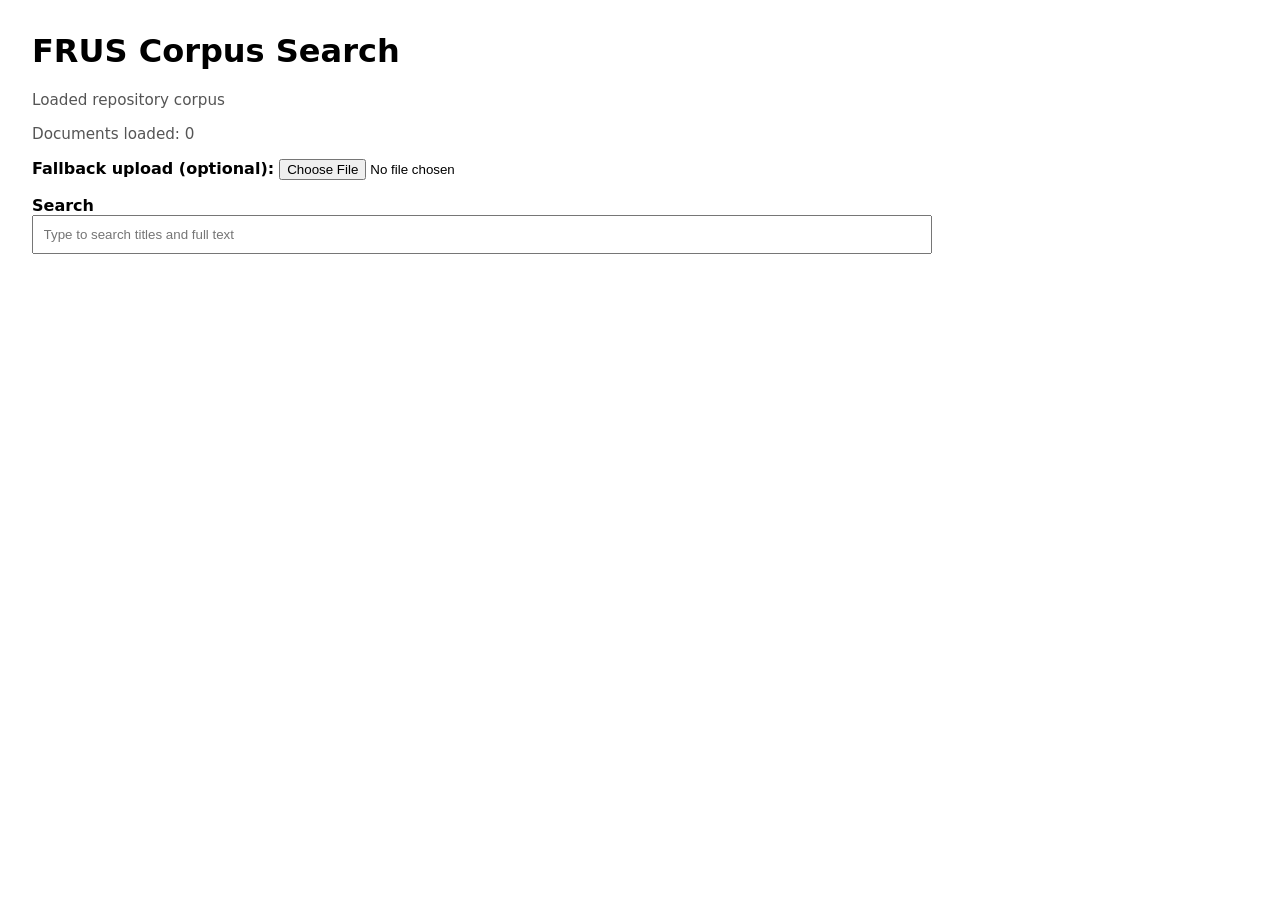
==== docs/index.html @ 50ff0ecb "Add static FRUS search index generation for GitHub Pages" ====
<!DOCTYPE html>
<html lang="en">
  <head>
    <meta charset="UTF-8" />
    <meta name="viewport" content="width=device-width, initial-scale=1.0" />
    <title>FRUS Search</title>
    <style>
      body { font-family: system-ui, sans-serif; margin: 2rem; max-width: 900px; }
      .row { margin-bottom: 1rem; }
      input[type="search"] { width: 100%; padding: 0.6rem; }
      ul { padding-left: 1.2rem; }
      li { margin-bottom: 0.75rem; }
      .muted { color: #555; font-size: 0.95rem; }
      code { background: #f4f4f4; padding: 0.1rem 0.25rem; border-radius: 3px; }
    </style>
  </head>
  <body>
    <h1>FRUS Corpus Search</h1>

    <div class="row muted" id="corpusStatus">Loading repository corpus…</div>
    <div class="row muted" id="loadStatus">Documents loaded: 0</div>

    <div class="row">
      <label for="xmlUpload"><strong>Fallback upload (optional):</strong></label>
      <input id="xmlUpload" type="file" accept=".xml,text/xml,application/xml" />
    </div>

    <div class="row">
      <label for="searchInput"><strong>Search</strong></label>
      <input id="searchInput" type="search" placeholder="Type to search titles and full text" />
    </div>

    <div class="row muted" id="resultCount"></div>
    <ul id="results"></ul>

    <script>
      const docs = [];
      const corpusStatus = document.getElementById("corpusStatus");
      const loadStatus = document.getElementById("loadStatus");
      const searchInput = document.getElementById("searchInput");
      const resultsEl = document.getElementById("results");
      const resultCount = document.getElementById("resultCount");

      function setDocuments(newDocs) {
        docs.length = 0;
        docs.push(...newDocs);
        loadStatus.textContent = `Documents loaded: ${docs.length}`;
      }

      function snippet(text, maxLen = 240) {
        if (text.length <= maxLen) return text;
        return `${text.slice(0, maxLen)}…`;
      }

      function search(query) {
        const q = query.trim().toLowerCase();
        if (!q) {
          resultsEl.innerHTML = "";
          resultCount.textContent = "";
          return;
        }

        const matches = docs.filter((doc) => {
          const haystack = `${doc.title} ${doc.text}`.toLowerCase();
          return haystack.includes(q);
        });

        resultCount.textContent = `${matches.length} result(s)`;
        resultsEl.innerHTML = matches
          .slice(0, 100)
          .map(
            (doc) =>
              `<li><strong>${escapeHtml(doc.title || "(Untitled document)")}</strong><br><span class="muted"><code>${escapeHtml(doc.source || "unknown")}</code></span><br>${escapeHtml(snippet(doc.text || ""))}</li>`
          )
          .join("");
      }

      function escapeHtml(text) {
        return text
          .replaceAll("&", "&amp;")
          .replaceAll("<", "&lt;")
          .replaceAll(">", "&gt;");
      }

      function parseUploadedXml(xmlText, sourceName) {
        const parser = new DOMParser();
        const xml = parser.parseFromString(xmlText, "application/xml");

        if (xml.querySelector("parsererror")) {
          throw new Error("Uploaded XML is malformed.");
        }

        const extracted = Array.from(xml.querySelectorAll('div[type="document"]')).map((div) => {
          const head = div.querySelector("head");
          return {
            title: (head?.textContent || "").trim().replace(/\s+/g, " "),
            text: (div.textContent || "").trim().replace(/\s+/g, " "),
            source: sourceName,
          };
        });

        return extracted;
      }

      async function loadRepositoryCorpus() {
        try {
          const response = await fetch("./search-index.json", { cache: "no-store" });
          if (!response.ok) {
            throw new Error(`HTTP ${response.status}`);
          }

          const payload = await response.json();
          if (!Array.isArray(payload.documents)) {
            throw new Error("Invalid search-index.json format.");
          }

          setDocuments(payload.documents);
          corpusStatus.textContent = "Loaded repository corpus";
          const currentQuery = searchInput.value;
          if (currentQuery) search(currentQuery);
        } catch (error) {
          corpusStatus.textContent = "Repository corpus unavailable. Upload an XML file to search.";
          console.warn("Failed to load repository corpus", error);
        }
      }

      document.getElementById("xmlUpload").addEventListener("change", async (event) => {
        const file = event.target.files?.[0];
        if (!file) return;

        try {
          const xmlText = await file.text();
          const parsed = parseUploadedXml(xmlText, file.name);
          setDocuments(parsed);
          corpusStatus.textContent = "Using uploaded file";
          search(searchInput.value);
        } catch (error) {
          corpusStatus.textContent = `Upload failed: ${error.message}`;
        }
      });

      searchInput.addEventListener("input", (event) => {
        const value = event.target.value;
        const url = new URL(window.location.href);
        if (value) {
          url.searchParams.set("q", value);
        } else {
          url.searchParams.delete("q");
        }
        window.history.replaceState({}, "", url);
        search(value);
      });

      const initialQ = new URLSearchParams(window.location.search).get("q") || "";
      searchInput.value = initialQ;
      loadRepositoryCorpus().then(() => {
        if (initialQ) search(initialQ);
      });
    </script>
  </body>
</html>
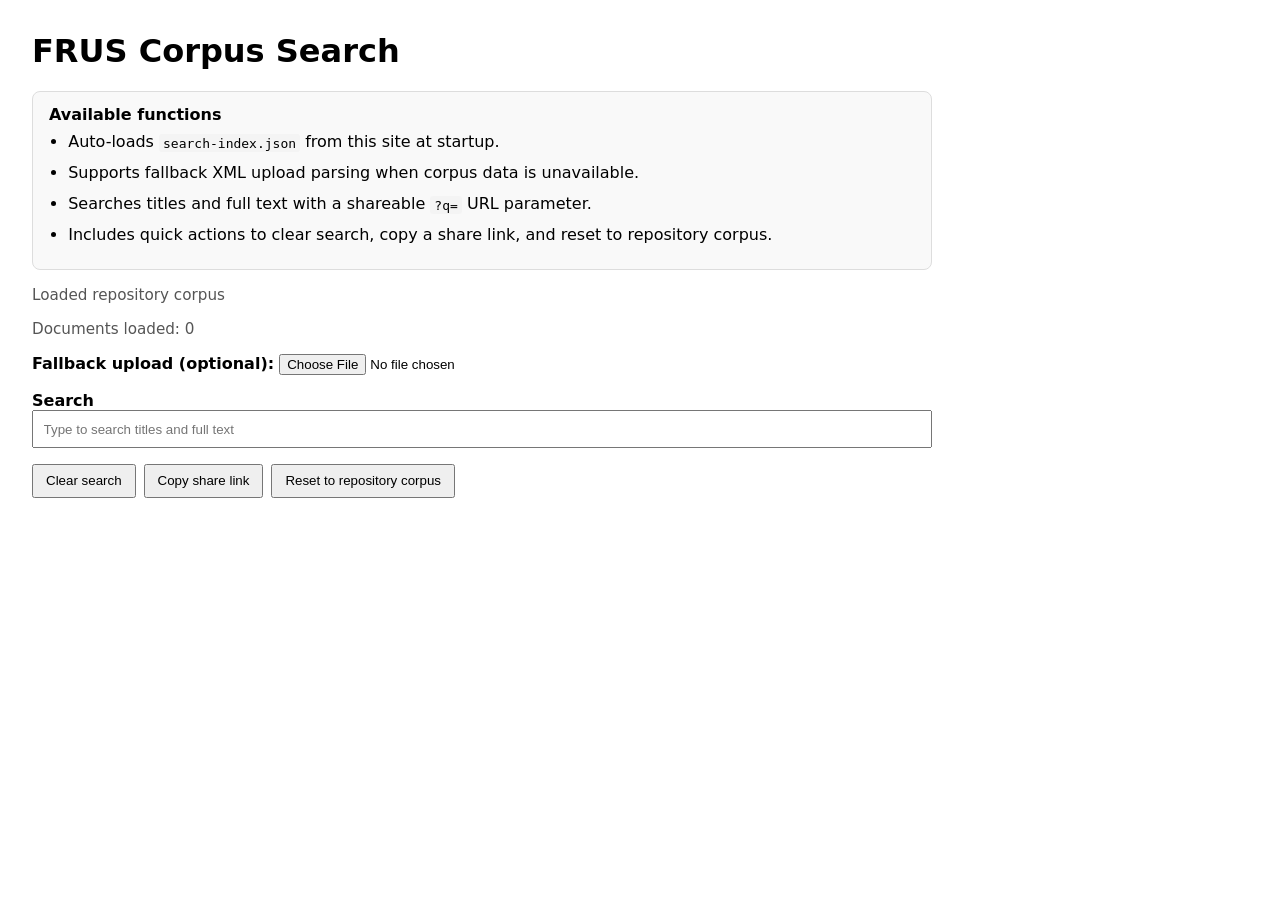
==== commit e6c4de45: "Add website function summary and quick action controls" ====
--- a/docs/index.html
+++ b/docs/index.html
@@ -7,16 +7,30 @@
     <style>
       body { font-family: system-ui, sans-serif; margin: 2rem; max-width: 900px; }
       .row { margin-bottom: 1rem; }
+      .actions { display: flex; flex-wrap: wrap; gap: 0.5rem; }
+      button { padding: 0.45rem 0.75rem; cursor: pointer; }
       input[type="search"] { width: 100%; padding: 0.6rem; }
       ul { padding-left: 1.2rem; }
       li { margin-bottom: 0.75rem; }
       .muted { color: #555; font-size: 0.95rem; }
+      .functions { background: #f9f9f9; border: 1px solid #ddd; border-radius: 8px; padding: 0.8rem 1rem; }
+      .functions ul { margin: 0.5rem 0 0; }
       code { background: #f4f4f4; padding: 0.1rem 0.25rem; border-radius: 3px; }
     </style>
   </head>
   <body>
     <h1>FRUS Corpus Search</h1>
 
+    <section class="row functions">
+      <strong>Available functions</strong>
+      <ul>
+        <li>Auto-loads <code>search-index.json</code> from this site at startup.</li>
+        <li>Supports fallback XML upload parsing when corpus data is unavailable.</li>
+        <li>Searches titles and full text with a shareable <code>?q=</code> URL parameter.</li>
+        <li>Includes quick actions to clear search, copy a share link, and reset to repository corpus.</li>
+      </ul>
+    </section>
+
     <div class="row muted" id="corpusStatus">Loading repository corpus…</div>
     <div class="row muted" id="loadStatus">Documents loaded: 0</div>
 
@@ -28,6 +42,12 @@
     <div class="row">
       <label for="searchInput"><strong>Search</strong></label>
       <input id="searchInput" type="search" placeholder="Type to search titles and full text" />
+    </div>
+
+    <div class="row actions">
+      <button id="clearSearch" type="button">Clear search</button>
+      <button id="copyLink" type="button">Copy share link</button>
+      <button id="reloadCorpus" type="button">Reset to repository corpus</button>
     </div>
 
     <div class="row muted" id="resultCount"></div>
@@ -40,6 +60,9 @@
       const searchInput = document.getElementById("searchInput");
       const resultsEl = document.getElementById("results");
       const resultCount = document.getElementById("resultCount");
+      const clearSearchBtn = document.getElementById("clearSearch");
+      const copyLinkBtn = document.getElementById("copyLink");
+      const reloadCorpusBtn = document.getElementById("reloadCorpus");
 
       function setDocuments(newDocs) {
         docs.length = 0;
@@ -102,6 +125,26 @@
         return extracted;
       }
 
+      function updateQueryParam(value) {
+        const url = new URL(window.location.href);
+        if (value) {
+          url.searchParams.set("q", value);
+        } else {
+          url.searchParams.delete("q");
+        }
+        window.history.replaceState({}, "", url);
+      }
+
+      async function copyShareLink() {
+        const url = new URL(window.location.href);
+        try {
+          await navigator.clipboard.writeText(url.toString());
+          corpusStatus.textContent = "Share link copied to clipboard";
+        } catch {
+          corpusStatus.textContent = `Copy failed. Use this link: ${url}`;
+        }
+      }
+
       async function loadRepositoryCorpus() {
         try {
           const response = await fetch("./search-index.json", { cache: "no-store" });
@@ -141,14 +184,22 @@
 
       searchInput.addEventListener("input", (event) => {
         const value = event.target.value;
-        const url = new URL(window.location.href);
-        if (value) {
-          url.searchParams.set("q", value);
-        } else {
-          url.searchParams.delete("q");
-        }
-        window.history.replaceState({}, "", url);
+        updateQueryParam(value);
         search(value);
+      });
+
+      clearSearchBtn.addEventListener("click", () => {
+        searchInput.value = "";
+        updateQueryParam("");
+        search("");
+      });
+
+      copyLinkBtn.addEventListener("click", () => {
+        copyShareLink();
+      });
+
+      reloadCorpusBtn.addEventListener("click", () => {
+        loadRepositoryCorpus();
       });
 
       const initialQ = new URLSearchParams(window.location.search).get("q") || "";
